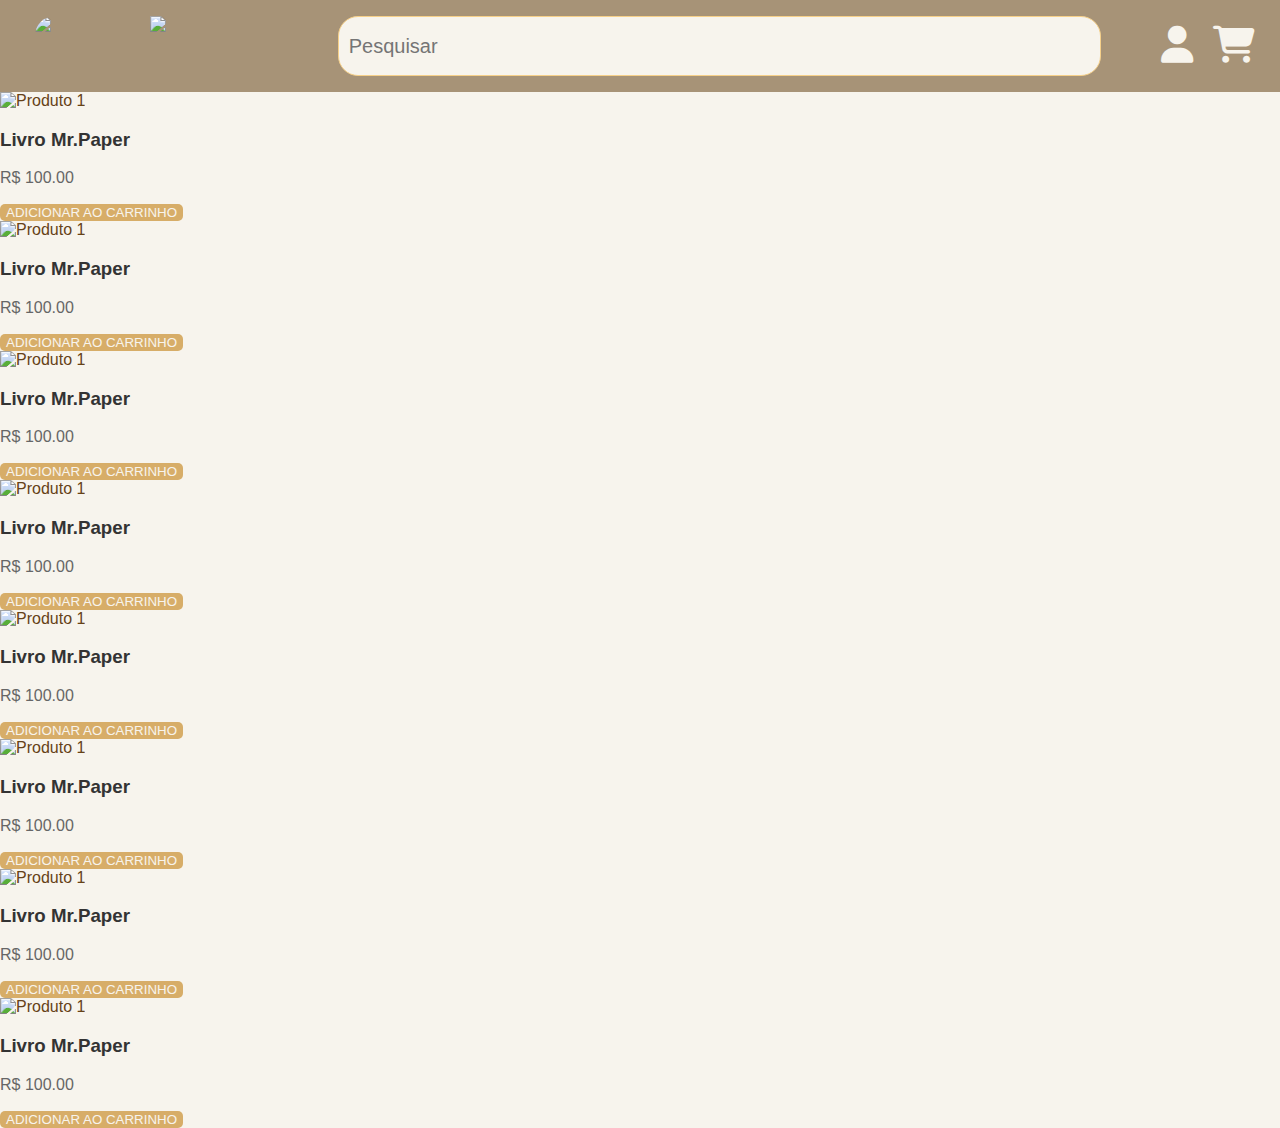
==== index.html @ 426b0ad8 "ajustes de css e inserts de id/name no html" ====
<!DOCTYPE html>
<html lang="en">
<head>
    <meta charset="UTF-8">
    <meta name="viewport" content="width=device-width, initial-scale=1.0">
    <title>Mr. Paper</title>
    <link rel="stylesheet" href="css/index.css">
    <link rel="stylesheet" href="css/reset.css">
    <link rel="stylesheet" href="https://cdnjs.cloudflare.com/ajax/libs/font-awesome/6.5.2/css/all.min.css">

</head>
<body>
    <header>
        <div class="busca">
            <img id="papel"src="img/logo mr paper.jpg" alt="Logo Mr.Paper">
            <img id= "name"src="img/escrita mr paper.jpg" alt="Template Mr. Paper">
            <input type="text" placeholder="Pesquisar" name="Pesquisar">   
        </div>
        <div class="menu">
            <a href="pages/login.html"><i class="fa-solid fa-user"></i></a>
            <a href="pages/carrinho.html"><i class="fa-solid fa-cart-shopping"></i></a>      
        </div>
    </header>


    <div class="content">
        <div class="itens">
            <article class="produto">
                <img src="img/logo mr paper.jpg" alt="Produto 1">
                <h3>Livro Mr.Paper</h3>
                <p>R$ 100.00</p>
                <button>Adicionar ao carrinho</button>
            </article>

            <article class="produto">
                <img src="img/logo mr paper.jpg" alt="Produto 1">
                <h3>Livro Mr.Paper</h3>
                <p>R$ 100.00</p>
                <button>Adicionar ao carrinho</button>
            </article>

            <article class="produto">
                <img src="img/logo mr paper.jpg" alt="Produto 1">
                <h3>Livro Mr.Paper</h3>
                <p>R$ 100.00</p>
                <button>Adicionar ao carrinho</button>
            </article>

            <article class="produto">
                <img src="img/logo mr paper.jpg" alt="Produto 1">
                <h3>Livro Mr.Paper</h3>
                <p>R$ 100.00</p>
                <button id="add_carrinho" name="add_carrinho">Adicionar ao carrinho</button>
            </article>

            <article class="produto">
                <img src="img/logo mr paper.jpg" alt="Produto 1">
                <h3>Livro Mr.Paper</h3>
                <p>R$ 100.00</p>
                <button id="add_carrinho" name="add_carrinho">Adicionar ao carrinho</button>
            </article>

            <article class="produto">
                <img src="img/logo mr paper.jpg" alt="Produto 1">
                <h3>Livro Mr.Paper</h3>
                <p>R$ 100.00</p>
                <button id="add_carrinho" name="add_carrinho">Adicionar ao carrinho</button>
            </article>

            <article class="produto">
                <img src="img/logo mr paper.jpg" alt="Produto 1">
                <h3>Livro Mr.Paper</h3>
                <p>R$ 100.00</p>
                <button id="add_carrinho" name="add_carrinho">Adicionar ao carrinho</button>
            </article>

            <article class="produto">
                <img src="img/logo mr paper.jpg" alt="Produto 1">
                <h3>Livro Mr.Paper</h3>
                <p>R$ 100.00</p>
                <button id="add_carrinho" name="add_carrinho">Adicionar ao carrinho</button>
            </article>
            
        </div>
    </div>
    <script src="js/script.js"></script>
</body>
</html>
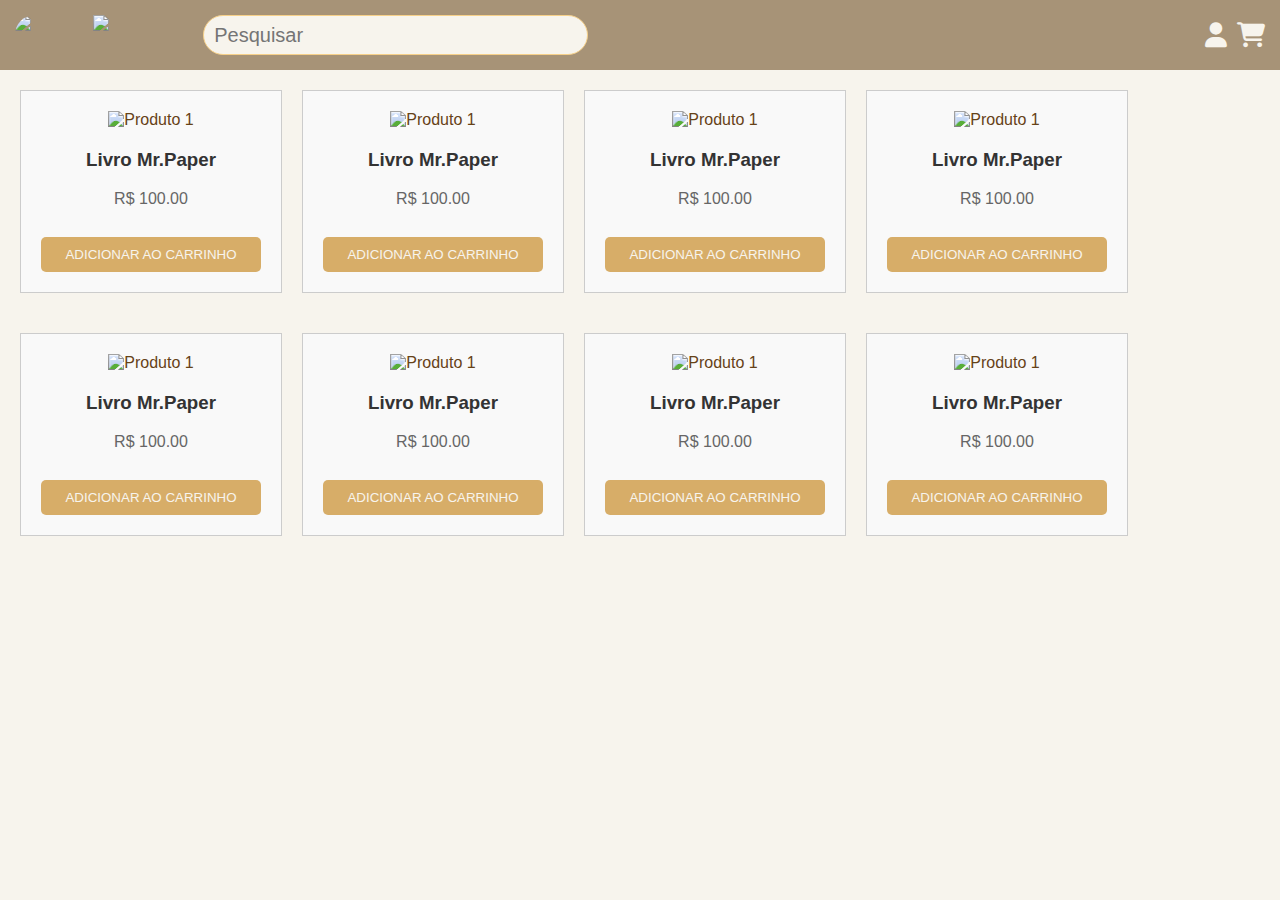
==== commit bafb17c9: "ajustes css reset e index -  header" ====
--- a/index.html
+++ b/index.html
@@ -22,60 +22,59 @@
         </div>
     </header>
 
-
     <div class="content">
         <div class="itens">
             <article class="produto">
-                <img src="img/logo mr paper.jpg" alt="Produto 1">
+                <img src="img/produtos/como fazer amigos.jpg" alt="Produto 1">
                 <h3>Livro Mr.Paper</h3>
                 <p>R$ 100.00</p>
                 <button>Adicionar ao carrinho</button>
             </article>
 
             <article class="produto">
-                <img src="img/logo mr paper.jpg" alt="Produto 1">
+                <img src="img/produtos/como fazer amigos.jpg" alt="Produto 1">
                 <h3>Livro Mr.Paper</h3>
                 <p>R$ 100.00</p>
                 <button>Adicionar ao carrinho</button>
             </article>
 
             <article class="produto">
-                <img src="img/logo mr paper.jpg" alt="Produto 1">
+                <img src="img/produtos/como fazer amigos.jpg" alt="Produto 1">
                 <h3>Livro Mr.Paper</h3>
                 <p>R$ 100.00</p>
                 <button>Adicionar ao carrinho</button>
             </article>
 
             <article class="produto">
-                <img src="img/logo mr paper.jpg" alt="Produto 1">
+                <img src="img/produtos/como fazer amigos.jpg" alt="Produto 1">
                 <h3>Livro Mr.Paper</h3>
                 <p>R$ 100.00</p>
                 <button id="add_carrinho" name="add_carrinho">Adicionar ao carrinho</button>
             </article>
 
             <article class="produto">
-                <img src="img/logo mr paper.jpg" alt="Produto 1">
+                <img src="img/produtos/como fazer amigos.jpg" alt="Produto 1">
                 <h3>Livro Mr.Paper</h3>
                 <p>R$ 100.00</p>
                 <button id="add_carrinho" name="add_carrinho">Adicionar ao carrinho</button>
             </article>
 
             <article class="produto">
-                <img src="img/logo mr paper.jpg" alt="Produto 1">
+                <img src="img/produtos/como fazer amigos.jpg" alt="Produto 1">
                 <h3>Livro Mr.Paper</h3>
                 <p>R$ 100.00</p>
                 <button id="add_carrinho" name="add_carrinho">Adicionar ao carrinho</button>
             </article>
 
             <article class="produto">
-                <img src="img/logo mr paper.jpg" alt="Produto 1">
+                <img src="img/produtos/como fazer amigos.jpg" alt="Produto 1">
                 <h3>Livro Mr.Paper</h3>
                 <p>R$ 100.00</p>
                 <button id="add_carrinho" name="add_carrinho">Adicionar ao carrinho</button>
             </article>
 
             <article class="produto">
-                <img src="img/logo mr paper.jpg" alt="Produto 1">
+                <img src="img/produtos/como fazer amigos.jpg" alt="Produto 1">
                 <h3>Livro Mr.Paper</h3>
                 <p>R$ 100.00</p>
                 <button id="add_carrinho" name="add_carrinho">Adicionar ao carrinho</button>
--- a/css/index.css
+++ b/css/index.css
@@ -0,0 +1,69 @@
+         
+/* produtos------------ */
+.container {
+    padding: 20px;
+   margin-left: 20px;
+
+}
+.itens{
+    display: flex;
+    justify-content: flex-start;
+    gap: 20px;
+    padding: 20px;
+    flex-direction: row;
+    flex-wrap: wrap;
+}
+
+/**
+ * Este código CSS seleciona todos os filhos diretos dos elementos com a classe "itens"
+ * e define a propriedade flex-basis deles como 18%.
+ */
+.itens > * {
+    flex-basis: 18%;
+}
+.produto {
+    
+    border: 1px solid #ccc; /* Borda cinza claro */
+    padding: 20px; /* Espaçamento interno */
+    margin-bottom: 20px; 
+    width: 300px; 
+    text-align: center; 
+    background-color: #f9f9f9; 
+}
+
+.produto img {
+    max-width: 100%; /* Imagem se ajusta ao container */
+    height: auto; 
+    margin-bottom: 10px; 
+}
+
+.produto h3 {
+    color: #333; 
+    margin: 10px 0;
+}
+
+.produto p {
+    color: #666;
+    line-height: 1.5; 
+}
+
+.produto button {
+    width: 220px;
+    background-color: #D7AD68; 
+    color: #f7f4ed;
+    border: none; /* Sem borda */
+    padding: 10px 20px; /* Espaçamento interno */
+    cursor: pointer; 
+    margin-top: 10px; /* Espaçamento acima do botão */
+    border-radius: 5px;
+}
+
+.produto button:hover {
+    background-color: #c69649; /* Cor de fundo do botão ao passar o mouse */
+}
+footer{
+    display: block;
+    position: fixed;
+    bottom: 0;
+    width: 100%;
+}